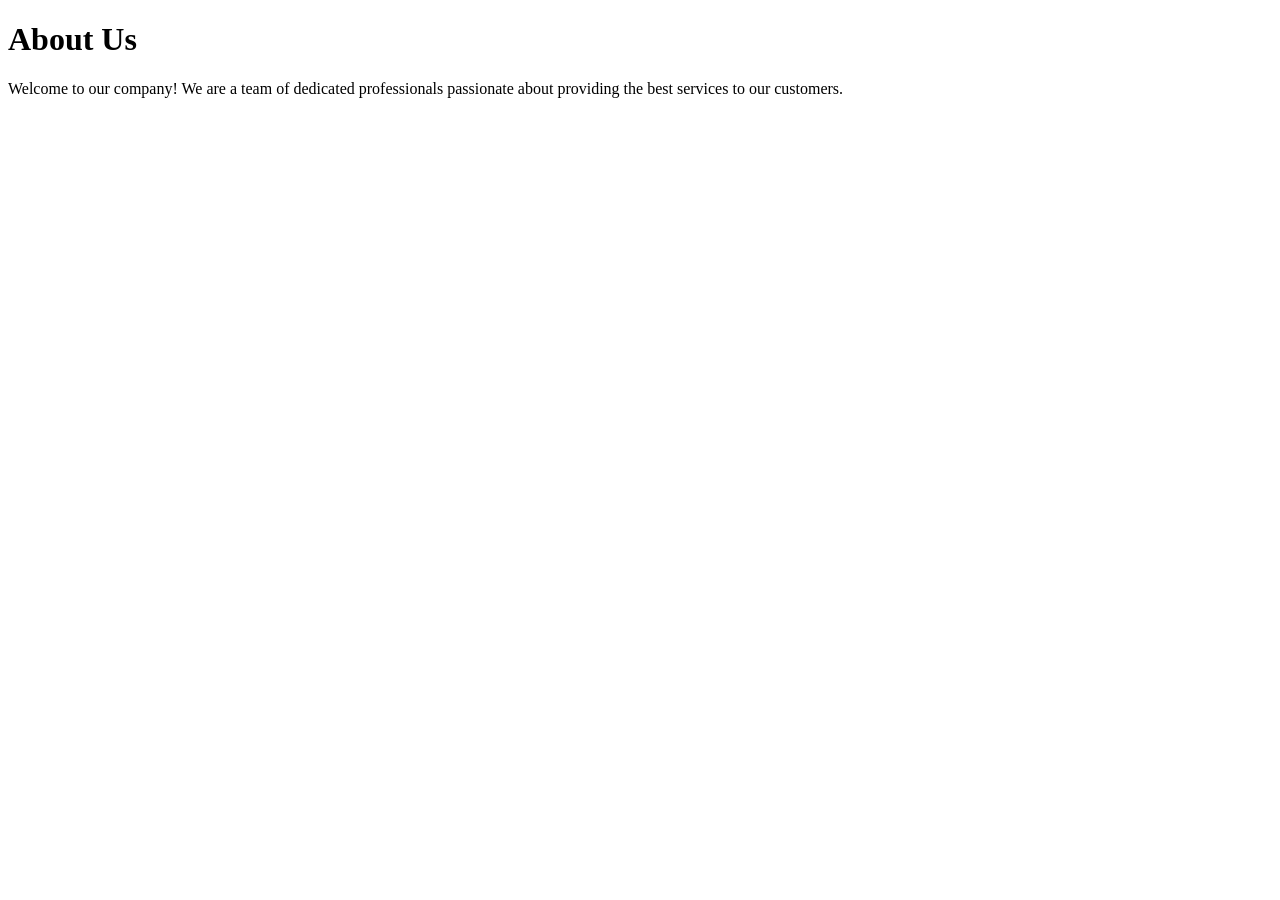
==== about.html @ 8f856256 "Add about page with company information" ====
<!DOCTYPE html>
<html lang="en">
<head>
    <meta charset="UTF-8">
    <meta name="viewport" content="width=device-width, initial-scale=1.0">
    <title>About Us</title>
</head>
<body>
    <h1>About Us</h1>
    <p>Welcome to our company! We are a team of dedicated professionals passionate about providing the best services to our customers.</p>
</body>
</html>
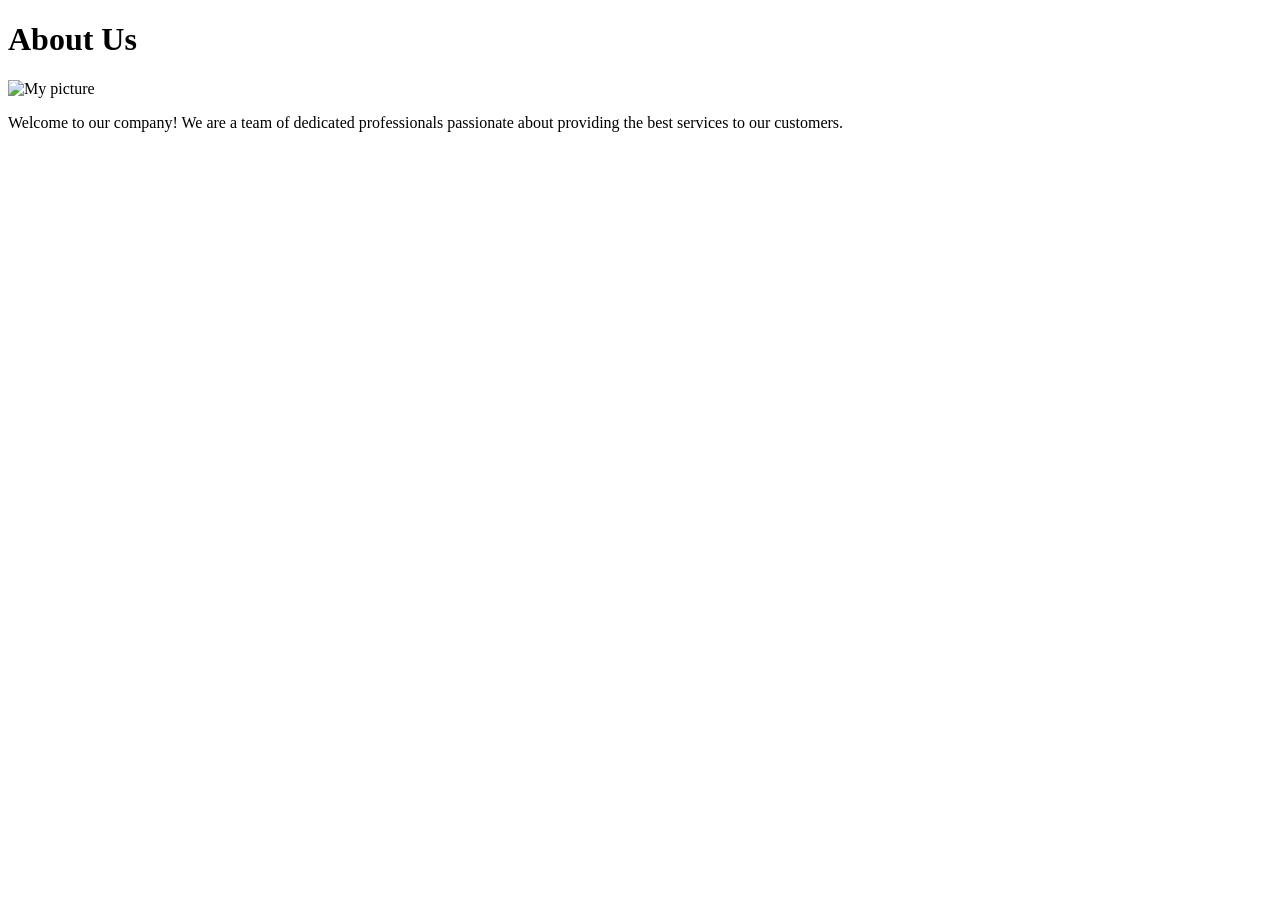
==== commit 4806279f: "Add image to about page" ====
--- a/about.html
+++ b/about.html
@@ -7,6 +7,7 @@
 </head>
 <body>
     <h1>About Us</h1>
+    <img src="kl.jpg" alt="My picture" width="200">
     <p>Welcome to our company! We are a team of dedicated professionals passionate about providing the best services to our customers.</p>
 </body>
 </html>
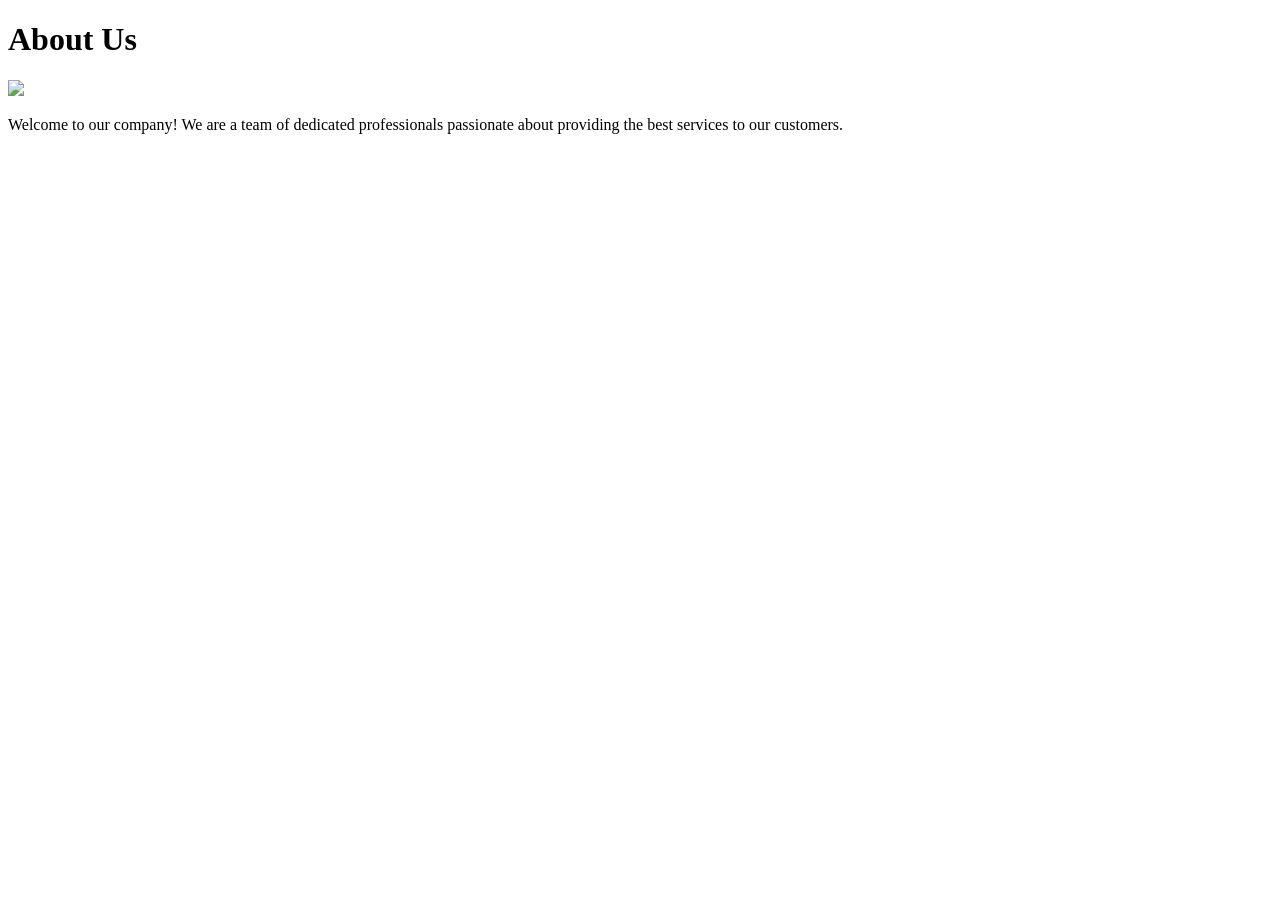
==== commit 0c457e42: "Remove alt attribute from image in about page" ====
--- a/about.html
+++ b/about.html
@@ -7,7 +7,7 @@
 </head>
 <body>
     <h1>About Us</h1>
-    <img src="kl.jpg" alt="My picture" width="200">
+    <img src="kl.jpg" width="200">
     <p>Welcome to our company! We are a team of dedicated professionals passionate about providing the best services to our customers.</p>
 </body>
 </html>
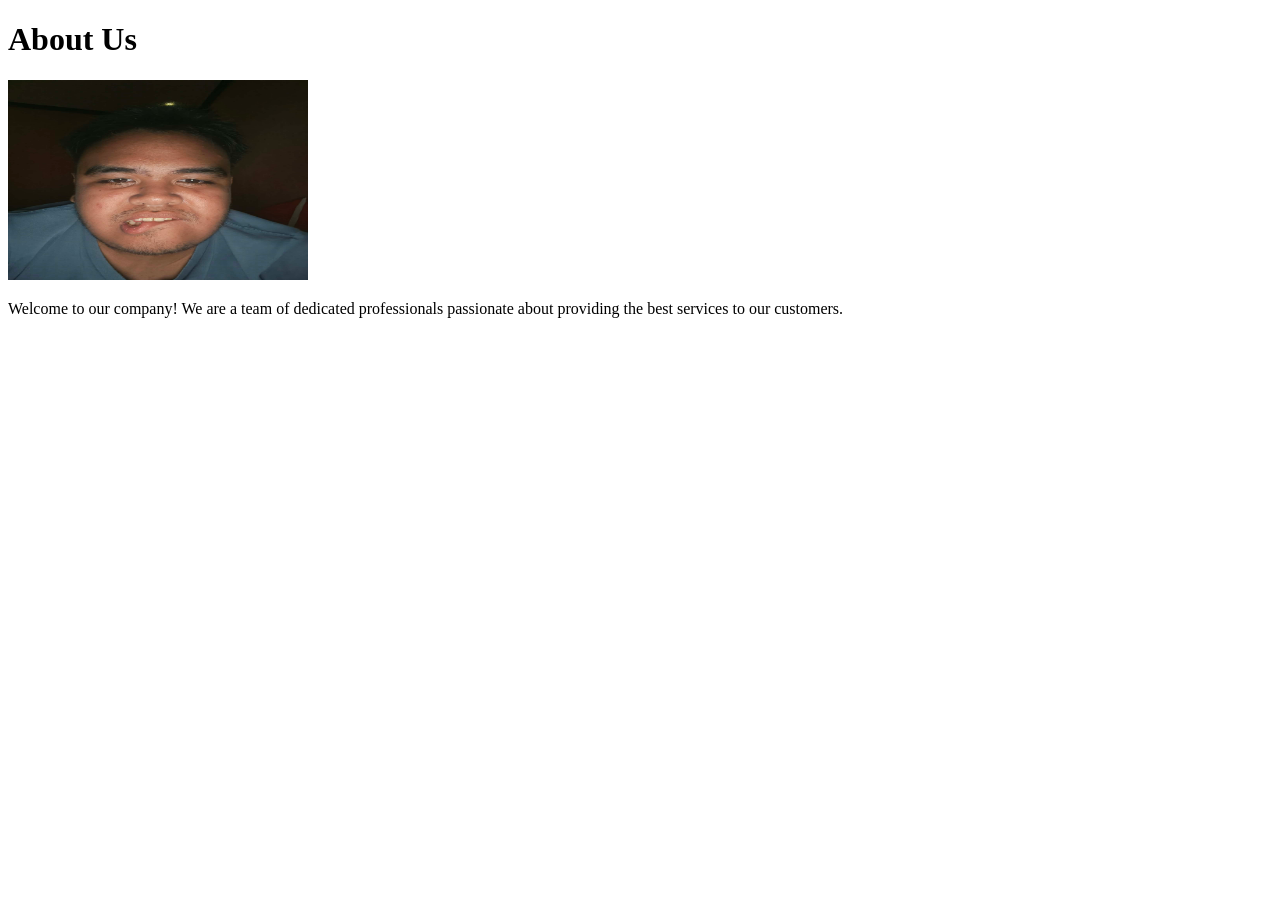
==== commit aff6c1a6: "Refactor code structure for improved readability and maintainability" ====
--- a/about.html
+++ b/about.html
@@ -7,7 +7,7 @@
 </head>
 <body>
     <h1>About Us</h1>
-    <img src="kl.jpg" width="200">
+    <img src="kl.jpg" width="300" height="200" >
     <p>Welcome to our company! We are a team of dedicated professionals passionate about providing the best services to our customers.</p>
 </body>
 </html>
